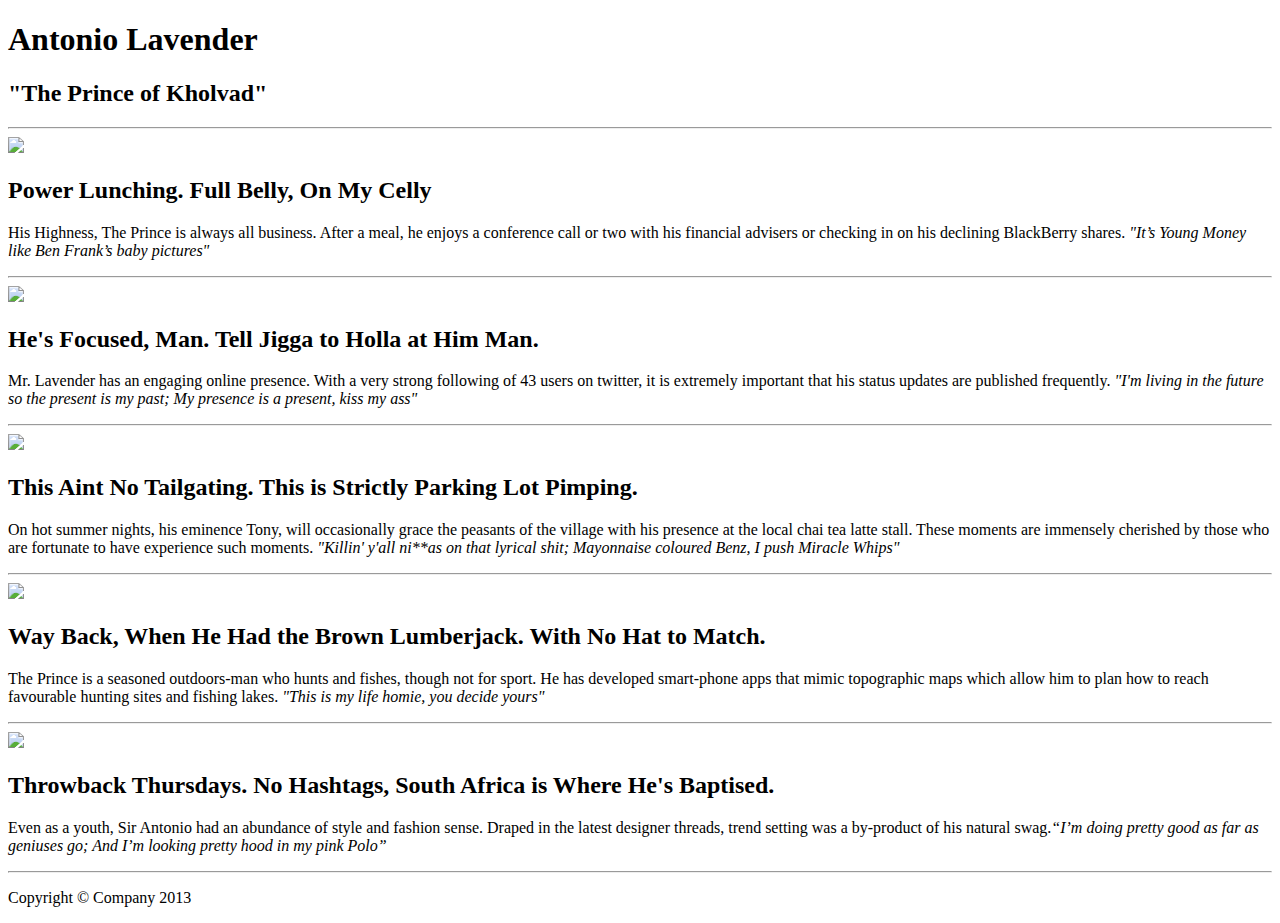
==== index.html @ d14fc4f6 "Update" ====
<!DOCTYPE html>
<html lang="en">

<head>
    <meta charset="utf-8">
    <meta name="viewport" content="width=device-width, initial-scale=1.0">
    <meta name="description" content="">
    <meta name="author" content="">

    <title>The Prince of Kholvad</title>

    <!-- Bootstrap core CSS -->
    <link href="css/bootstrap.css" rel="stylesheet">

    <!-- Custom CSS for the 'One Page Wonder' Template -->
    <link href="css/one-page-wonder.css" rel="stylesheet">
</head>

<body>

    <!--nav class="navbar navbar-fixed-top navbar-inverse" role="navigation">
        <div class="container">
            <div class="navbar-header">
                <button type="button" class="navbar-toggle" data-toggle="collapse" data-target=".navbar-ex1-collapse">
                    <span class="sr-only">Toggle navigation</span>
                    <span class="icon-bar"></span>
                    <span class="icon-bar"></span>
                    <span class="icon-bar"></span>
                </button>
                <a class="navbar-brand" href="index.php">Start Bootstrap</a>
            </div>

            <!-- Collect the nav links, forms, and other content for toggling -->
            <!--div class="collapse navbar-collapse navbar-ex1-collapse">
                <ul class="nav navbar-nav">
                    <li><a href="#about">About</a>
                    </li>
                    <li><a href="#services">Services</a>
                    </li>
                    <li><a href="#contact">Contact</a>
                    </li>
                </ul>
            </div>
            <!-- /.navbar-collapse -->
        </div>
        <!-- /.container -->
    </nav>

    <div class="header-image">

        <div class="headline">
            <div class="container">
                <h1>Antonio Lavender</h1>
                <h2>"The Prince of Kholvad"</h2>
            </div>
        </div>

    </div>
    <!-- /header-image -->

    <div class="container">

        <!-- START THE FEATURETTES -->

        <hr class="featurette-divider">

        <div class="featurette" id="about">
            <img class="featurette-image img-circle img-responsive pull-right" src="https://i.imgur.com/HLYVfUy.jpg">
            <h2 class="featurette-heading">Power Lunching.
                <span class="text-muted">Full Belly, On My Celly</span>
            </h2>
            <p class="lead">His Highness, The Prince is always all business. After a meal, he enjoys a conference call or two with his financial advisers or checking in on his declining BlackBerry shares. <i>"It’s Young Money like Ben Frank’s baby pictures"</i></p>
        </div>

        <hr class="featurette-divider">

        <div class="featurette" id="services">
            <img class="featurette-image img-circle img-responsive pull-left" src="https://i.imgur.com/4ZdGDn6.jpg">
            <h2 class="featurette-heading">He's Focused, Man.
                <span class="text-muted">Tell Jigga to Holla at Him Man.</span>
            </h2>
            <p class="lead">Mr. Lavender has an engaging online presence. With a very strong following of 43 users on twitter, it is extremely important that his status updates are published frequently. <i>"I'm living in the future so the present is my past;
My presence is a present, kiss my ass"</i></p>
        </div>

        <hr class="featurette-divider">

        <div class="featurette" id="contact">
            <img class="featurette-image img-circle img-responsive pull-right" src="https://i.imgur.com/9AgjclX.jpg">
            <h2 class="featurette-heading">This Aint No Tailgating.
                <span class="text-muted">This is Strictly Parking Lot Pimping.</span>
            </h2>
            <p class="lead">On hot summer nights, his eminence Tony, will occasionally grace the peasants of the village with his presence at the local chai tea latte stall. These moments are immensely cherished by those who are fortunate to have experience such moments. <i>"Killin' y'all ni**as on that lyrical shit; Mayonnaise coloured Benz, I push Miracle Whips"</i></p>
        
        <hr class="featurette-divider">

        <div class="featurette" id="services">
            <img class="featurette-image img-circle img-responsive pull-left" src="https://i.imgur.com/wPIAgGe.jpg">
            <h2 class="featurette-heading">Way Back, When He Had the Brown Lumberjack.
                <span class="text-muted">With No Hat to Match.</span>
            </h2>
            <p class="lead">The Prince is a seasoned outdoors-man who hunts and fishes, though not for sport. He has developed smart-phone apps that mimic topographic maps which allow him to plan how to reach favourable hunting sites and fishing lakes. <i>"This is my life homie, you decide yours"</i></p>
        </div>

        <hr class="featurette-divider">

        <div class="featurette" id="contact">
            <img class="featurette-image img-circle img-responsive pull-right" src="https://i.imgur.com/Pu0uKkK.jpg">
            <h2 class="featurette-heading">Throwback Thursdays.
                <span class="text-muted">No Hashtags, South Africa is Where He's Baptised.</span>
            </h2>
            <p class="lead">Even as a youth, Sir Antonio had an abundance of style and fashion sense. Draped in the latest designer threads, trend setting was a by-product of his natural swag.<i>“I’m doing pretty good as far as geniuses go; And I’m looking pretty hood in my pink Polo”</i></p>
        
            
        </div>

        <!-- /END THE FEATURETTES -->

        <hr>

        <!-- FOOTER -->
        <footer>
            <p>Copyright &copy; Company 2013</p>
        </footer>
        <!-- /END OF FOOTER -->

    </div>
    <!-- /container -->

    <!-- JavaScript -->
    <script src="js/jquery-1.10.2.js"></script>
    <script src="js/bootstrap.js"></script>

</body>

</html>
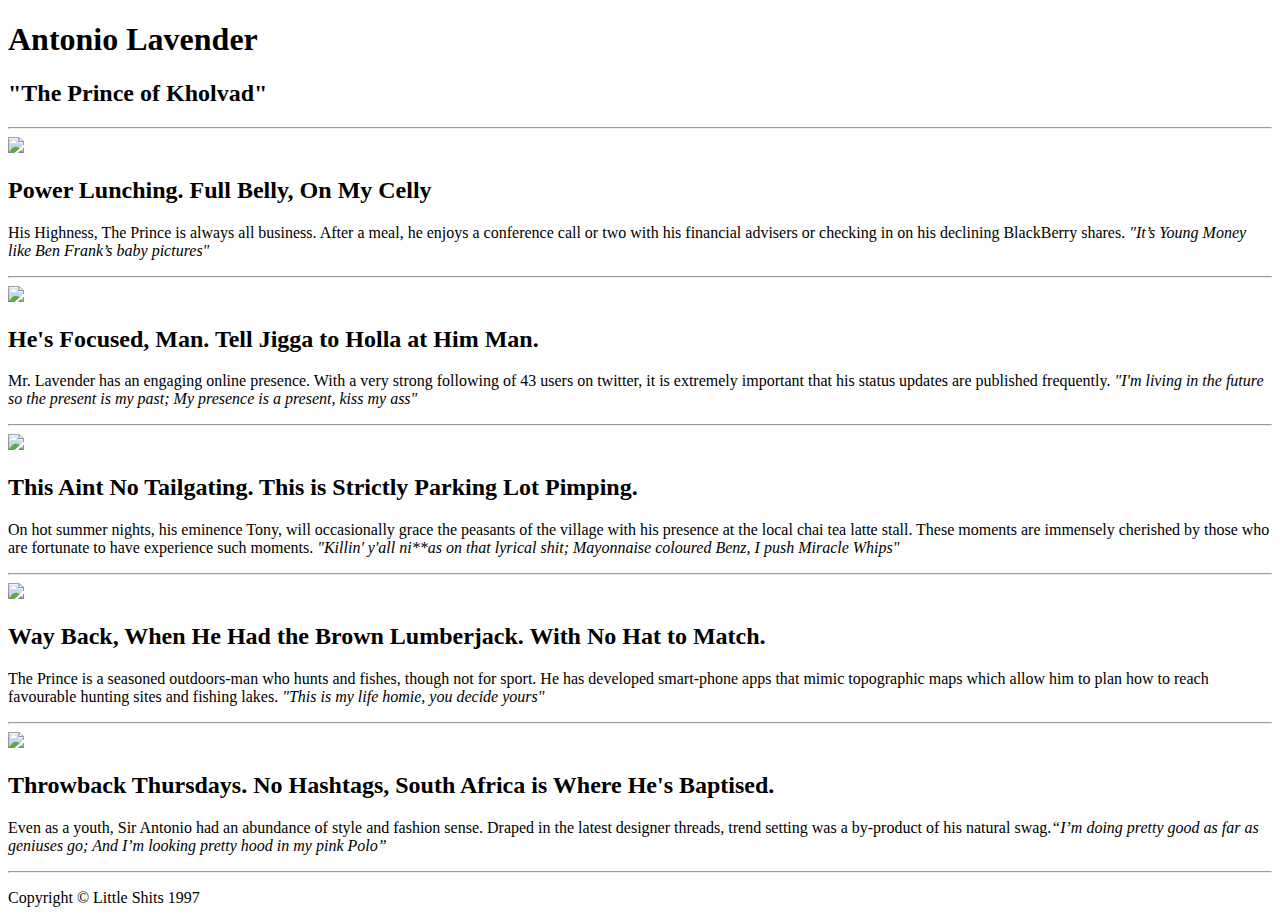
==== commit cce1d5d2: "Update" ====
--- a/index.html
+++ b/index.html
@@ -120,7 +120,7 @@
 
         <!-- FOOTER -->
         <footer>
-            <p>Copyright &copy; Company 2013</p>
+            <p>Copyright &copy; Little Shits 1997</p>
         </footer>
         <!-- /END OF FOOTER -->
 
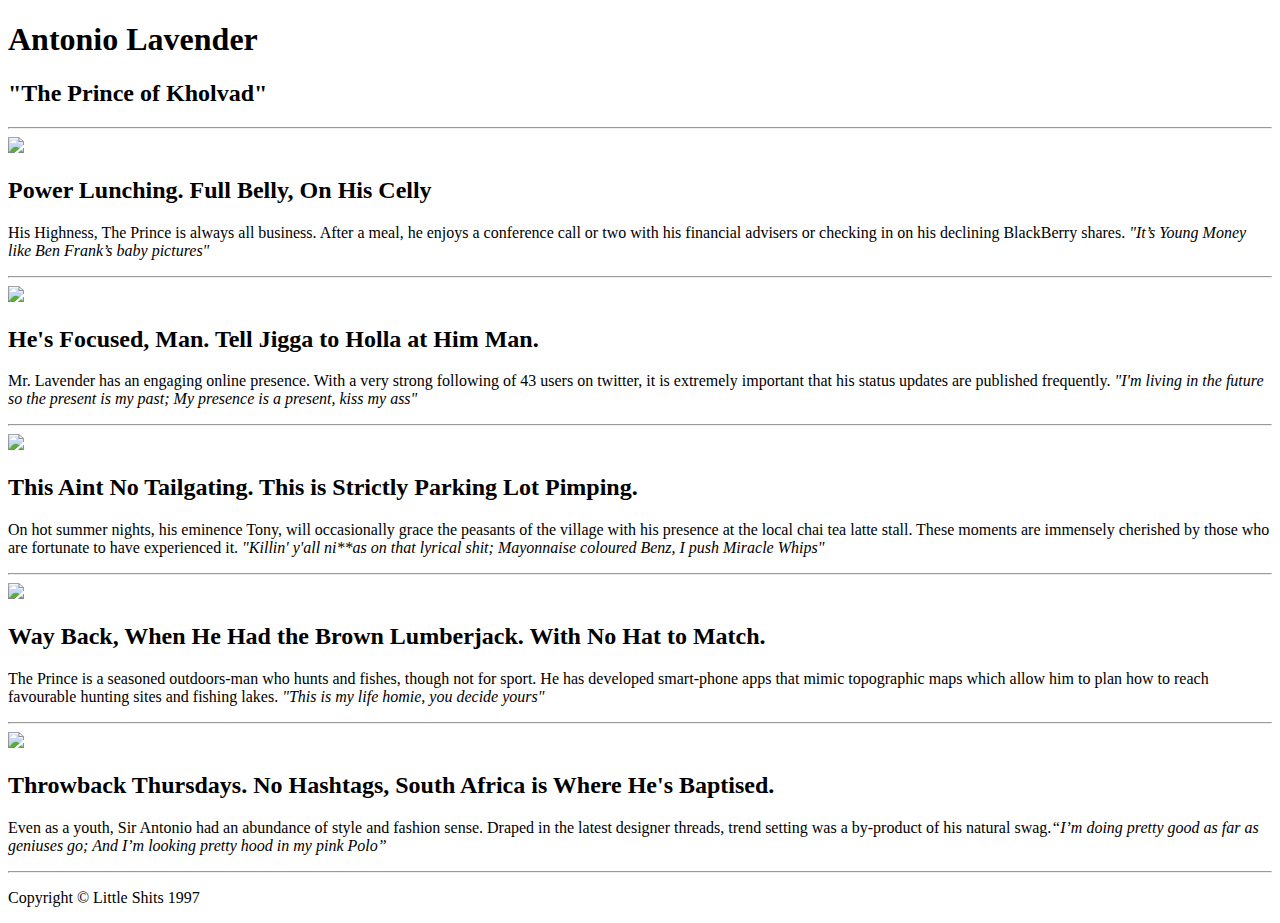
==== commit b3a67542: "Update" ====
--- a/index.html
+++ b/index.html
@@ -67,7 +67,7 @@
         <div class="featurette" id="about">
             <img class="featurette-image img-circle img-responsive pull-right" src="https://i.imgur.com/HLYVfUy.jpg">
             <h2 class="featurette-heading">Power Lunching.
-                <span class="text-muted">Full Belly, On My Celly</span>
+                <span class="text-muted">Full Belly, On His Celly</span>
             </h2>
             <p class="lead">His Highness, The Prince is always all business. After a meal, he enjoys a conference call or two with his financial advisers or checking in on his declining BlackBerry shares. <i>"It’s Young Money like Ben Frank’s baby pictures"</i></p>
         </div>
@@ -90,7 +90,7 @@
             <h2 class="featurette-heading">This Aint No Tailgating.
                 <span class="text-muted">This is Strictly Parking Lot Pimping.</span>
             </h2>
-            <p class="lead">On hot summer nights, his eminence Tony, will occasionally grace the peasants of the village with his presence at the local chai tea latte stall. These moments are immensely cherished by those who are fortunate to have experience such moments. <i>"Killin' y'all ni**as on that lyrical shit; Mayonnaise coloured Benz, I push Miracle Whips"</i></p>
+            <p class="lead">On hot summer nights, his eminence Tony, will occasionally grace the peasants of the village with his presence at the local chai tea latte stall. These moments are immensely cherished by those who are fortunate to have experienced it. <i>"Killin' y'all ni**as on that lyrical shit; Mayonnaise coloured Benz, I push Miracle Whips"</i></p>
         
         <hr class="featurette-divider">
 
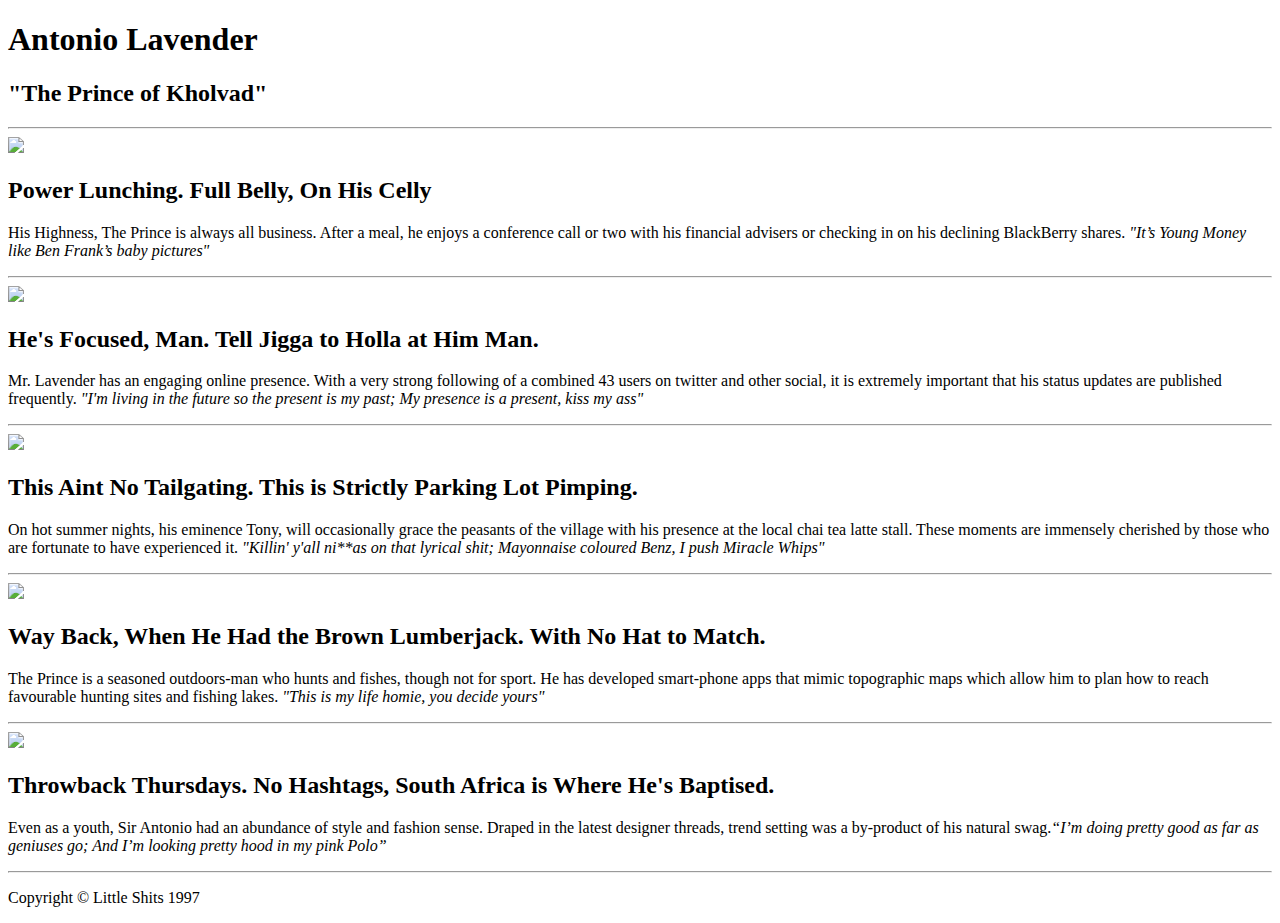
==== commit 96a68e99: "Update" ====
--- a/index.html
+++ b/index.html
@@ -79,7 +79,7 @@
             <h2 class="featurette-heading">He's Focused, Man.
                 <span class="text-muted">Tell Jigga to Holla at Him Man.</span>
             </h2>
-            <p class="lead">Mr. Lavender has an engaging online presence. With a very strong following of 43 users on twitter, it is extremely important that his status updates are published frequently. <i>"I'm living in the future so the present is my past;
+            <p class="lead">Mr. Lavender has an engaging online presence. With a very strong following of a combined 43 users on twitter and other social, it is extremely important that his status updates are published frequently. <i>"I'm living in the future so the present is my past;
 My presence is a present, kiss my ass"</i></p>
         </div>
 
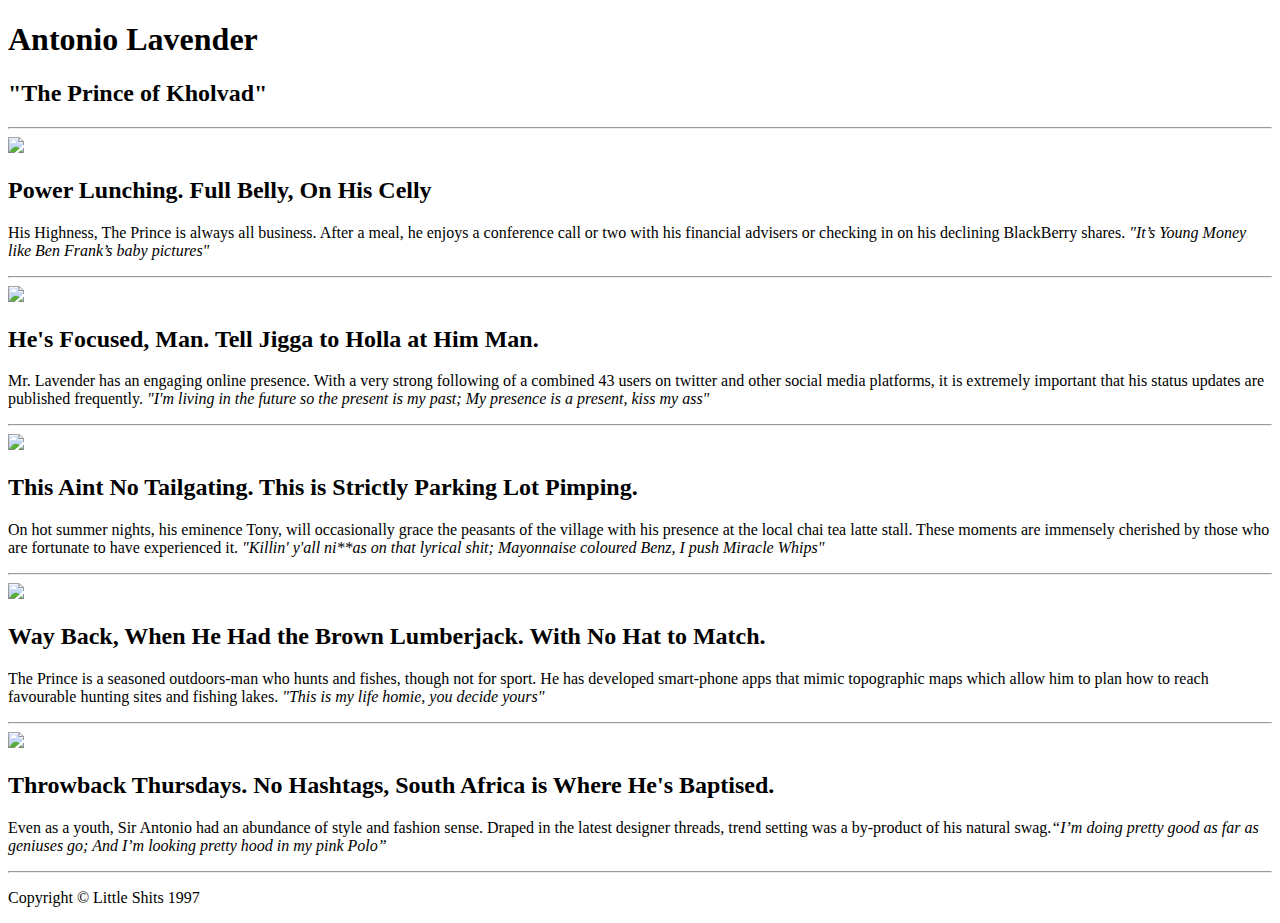
==== commit 2799e387: "Update" ====
--- a/index.html
+++ b/index.html
@@ -79,7 +79,7 @@
             <h2 class="featurette-heading">He's Focused, Man.
                 <span class="text-muted">Tell Jigga to Holla at Him Man.</span>
             </h2>
-            <p class="lead">Mr. Lavender has an engaging online presence. With a very strong following of a combined 43 users on twitter and other social, it is extremely important that his status updates are published frequently. <i>"I'm living in the future so the present is my past;
+            <p class="lead">Mr. Lavender has an engaging online presence. With a very strong following of a combined 43 users on twitter and other social media platforms, it is extremely important that his status updates are published frequently. <i>"I'm living in the future so the present is my past;
 My presence is a present, kiss my ass"</i></p>
         </div>
 
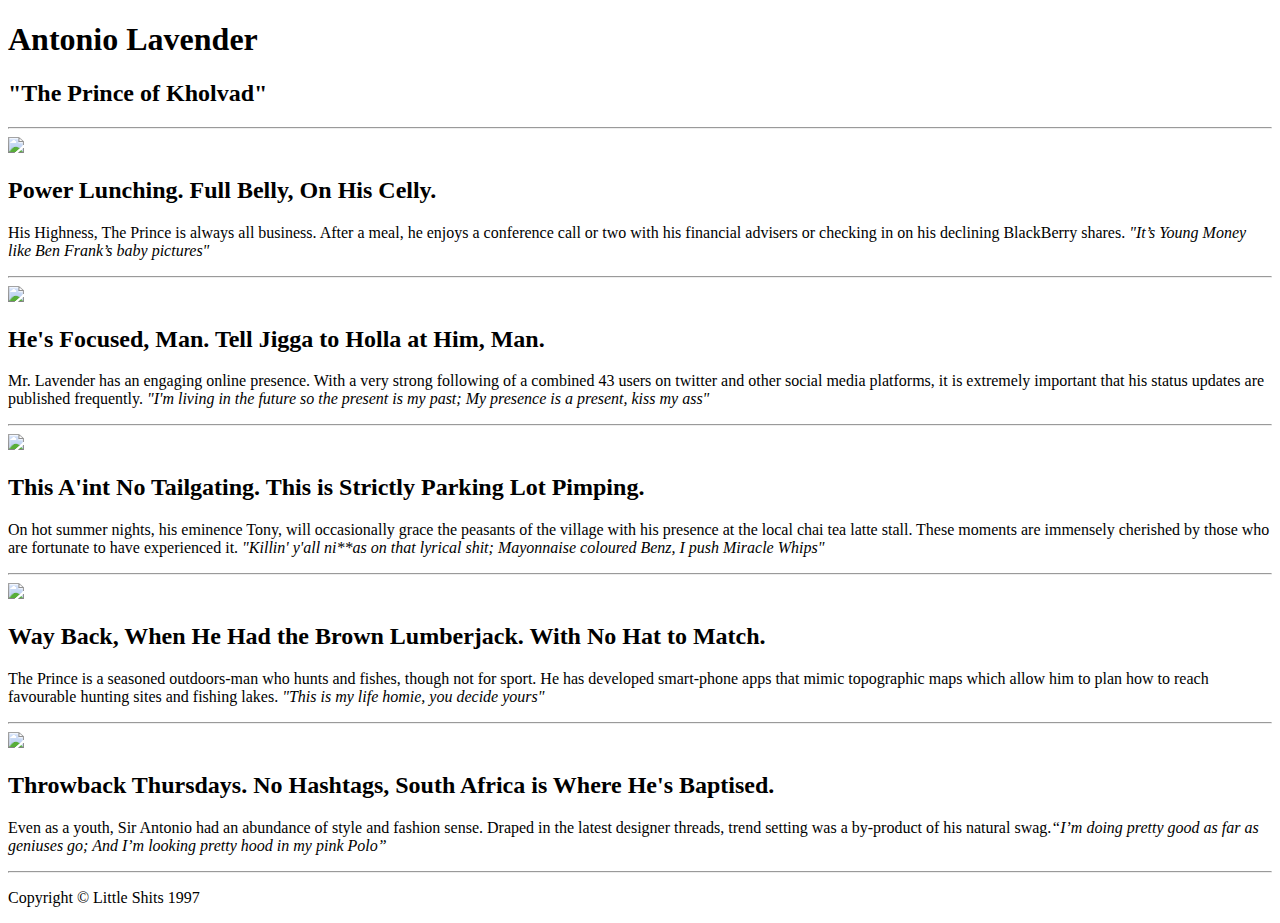
==== commit e11e6f10: "Update" ====
--- a/index.html
+++ b/index.html
@@ -14,6 +14,18 @@
 
     <!-- Custom CSS for the 'One Page Wonder' Template -->
     <link href="css/one-page-wonder.css" rel="stylesheet">
+	
+<script>
+  (function(i,s,o,g,r,a,m){i['GoogleAnalyticsObject']=r;i[r]=i[r]||function(){
+  (i[r].q=i[r].q||[]).push(arguments)},i[r].l=1*new Date();a=s.createElement(o),
+  m=s.getElementsByTagName(o)[0];a.async=1;a.src=g;m.parentNode.insertBefore(a,m)
+  })(window,document,'script','//www.google-analytics.com/analytics.js','ga');
+
+  ga('create', 'UA-47017311-5', 'auto');
+  ga('send', 'pageview');
+
+</script>
+	
 </head>
 
 <body>
@@ -67,7 +79,7 @@
         <div class="featurette" id="about">
             <img class="featurette-image img-circle img-responsive pull-right" src="https://i.imgur.com/HLYVfUy.jpg">
             <h2 class="featurette-heading">Power Lunching.
-                <span class="text-muted">Full Belly, On His Celly</span>
+                <span class="text-muted">Full Belly, On His Celly.</span>
             </h2>
             <p class="lead">His Highness, The Prince is always all business. After a meal, he enjoys a conference call or two with his financial advisers or checking in on his declining BlackBerry shares. <i>"It’s Young Money like Ben Frank’s baby pictures"</i></p>
         </div>
@@ -77,7 +89,7 @@
         <div class="featurette" id="services">
             <img class="featurette-image img-circle img-responsive pull-left" src="https://i.imgur.com/4ZdGDn6.jpg">
             <h2 class="featurette-heading">He's Focused, Man.
-                <span class="text-muted">Tell Jigga to Holla at Him Man.</span>
+                <span class="text-muted">Tell Jigga to Holla at Him, Man.</span>
             </h2>
             <p class="lead">Mr. Lavender has an engaging online presence. With a very strong following of a combined 43 users on twitter and other social media platforms, it is extremely important that his status updates are published frequently. <i>"I'm living in the future so the present is my past;
 My presence is a present, kiss my ass"</i></p>
@@ -87,7 +99,7 @@
 
         <div class="featurette" id="contact">
             <img class="featurette-image img-circle img-responsive pull-right" src="https://i.imgur.com/9AgjclX.jpg">
-            <h2 class="featurette-heading">This Aint No Tailgating.
+            <h2 class="featurette-heading">This A'int No Tailgating.
                 <span class="text-muted">This is Strictly Parking Lot Pimping.</span>
             </h2>
             <p class="lead">On hot summer nights, his eminence Tony, will occasionally grace the peasants of the village with his presence at the local chai tea latte stall. These moments are immensely cherished by those who are fortunate to have experienced it. <i>"Killin' y'all ni**as on that lyrical shit; Mayonnaise coloured Benz, I push Miracle Whips"</i></p>
